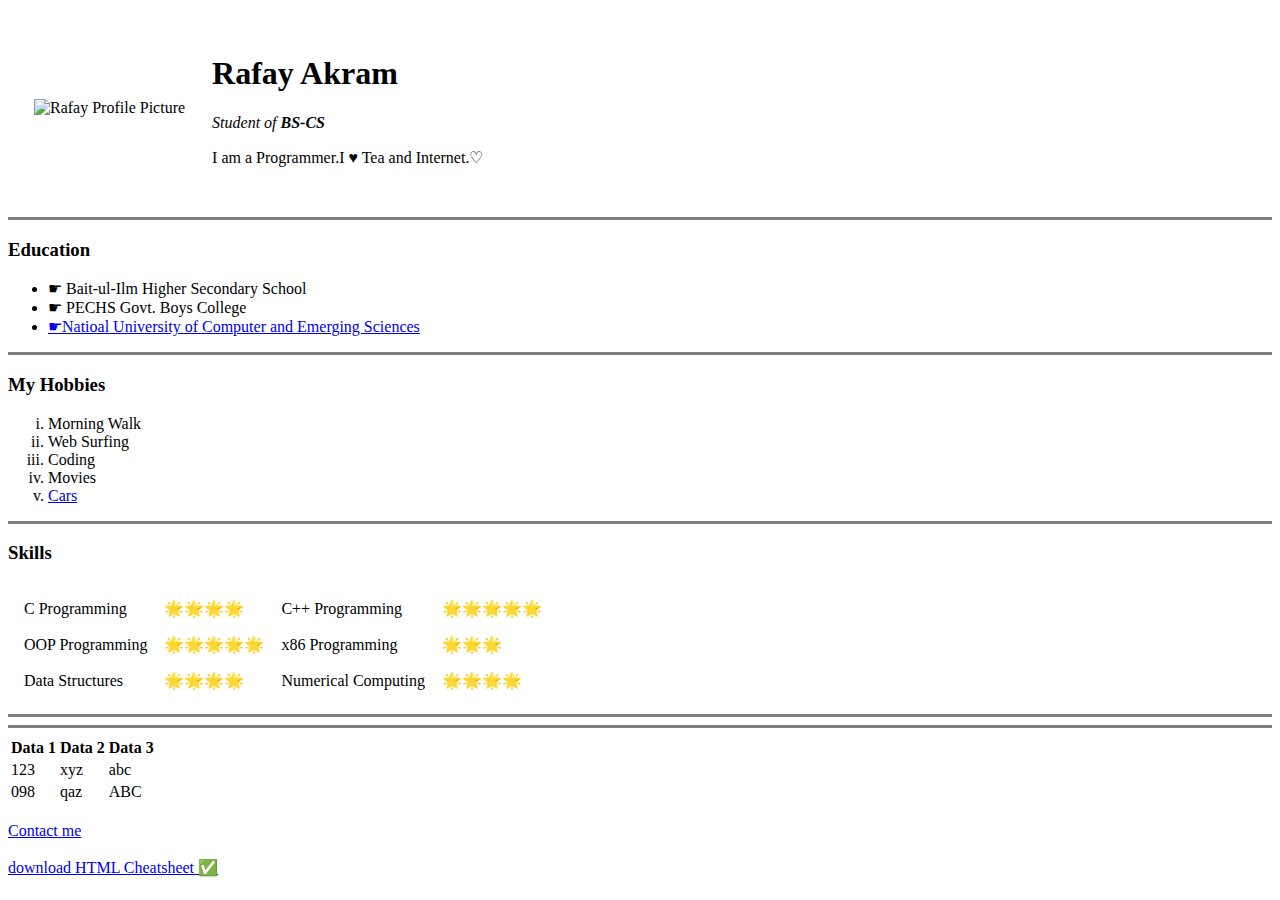
==== index.html @ 467ffb93 "Add initial CV website files" ====
<!DOCTYPE html>
<html lang="en" dir="ltr">
  <head>
    <meta charset="utf-8">
    <title> 💙 Rafay's Personal Site ✅</title>
  </head>
  <body>
    <table cellspacing="25">
      <tr>
        <td><img src="images/rafay.png" alt="Rafay Profile Picture" ></td>
        <td>
        <h1>Rafay Akram</h1>
        <p><em>Student of <strong>BS-CS</strong></em></p>
        <p>I am a Programmer.I ♥ Tea and Internet.♡ </p>
      </td>
      </tr>
    </table>


    <hr size="3" noshade>
    <h3>Education</h3>
      <ul>
        <li>☛ Bait-ul-Ilm  Higher Secondary School</li>
        <li>☛ PECHS Govt. Boys College</li>
        <li><a href="https://khi.nu.edu.pk/">☛Natioal University of Computer and Emerging Sciences</a></li>
      </ul>
      <hr size="3" noshade>
      <h3>My Hobbies</h3>
      <ol type="i">
        <li>Morning Walk</li>
        <li>Web Surfing</li>
        <li>Coding</li>
        <li>Movies</li>
        <li><a href="https://www.google.com/search?q=cars&tbm=isch&ved=2ahUKEwid0Me6hqbxAhXP34UKHcwXBtoQ2-cCegQIABAA&oq=cars&gs_lcp=CgNpbWcQAzIECAAQQzICCAAyBQgAELEDMgUIABCxAzIFCAAQsQMyBQgAELEDMggIABCxAxCDATIFCAAQsQMyBQgAELEDMgUIABCxA1DthgFY04QCYKWGAmgAcAB4AIAB1QGIAaMDkgEDMi0ymAEAoAEBqgELZ3dzLXdpei1pbWewAQDAAQE&sclient=img&ei=xh7PYJ3VBM-_lwTMr5jQDQ&bih=625&biw=1366">Cars</a></li>
      </ol>
      <hr size="3" noshade>
      <h3>Skills</h3>

      <table cellspacing="15">
        <tr>
          <td>C Programming</td>
          <td>🌟🌟🌟🌟</td>
          <td>C++ Programming</td>
          <td>🌟🌟🌟🌟🌟</td>
        </tr>
        <tr>
          <td>OOP Programming</td>
          <td>🌟🌟🌟🌟🌟</td>
          <td>x86 Programming</td>
          <td>🌟🌟🌟</td>
        </tr>
        <tr>
          <td>Data Structures</td>
          <td>🌟🌟🌟🌟</td>
          <td>Numerical Computing</td>
          <td>🌟🌟🌟🌟</td>
        </tr>
      </table>

      <hr size="3" noshade>
      <hr size="3" noshade>

      <!-- Another table  , Work down here is for just practise.-->
    <table>
        <thead>
          <tr>
            <th>Data 1</th>
            <th>Data 2</th>
            <th>Data 3</th>
          </tr>
        </thead>
        <tbody>
          <tr>
            <td>123</td>
            <td>xyz</td>
            <td>abc</td>
          </tr>
          <tr>
            <td>098</td>
            <td>qaz</td>
            <td>ABC</td>
          </tr>
        </tbody>
      </table>
      <br>
      
      <a href="contact.html">Contact me</a>
      <br>
      <br>
      <a href="https://web.stanford.edu/group/csp/cs21/htmlcheatsheet.pdf" download> download HTML Cheatsheet ✅</a>

  </body>
</html>
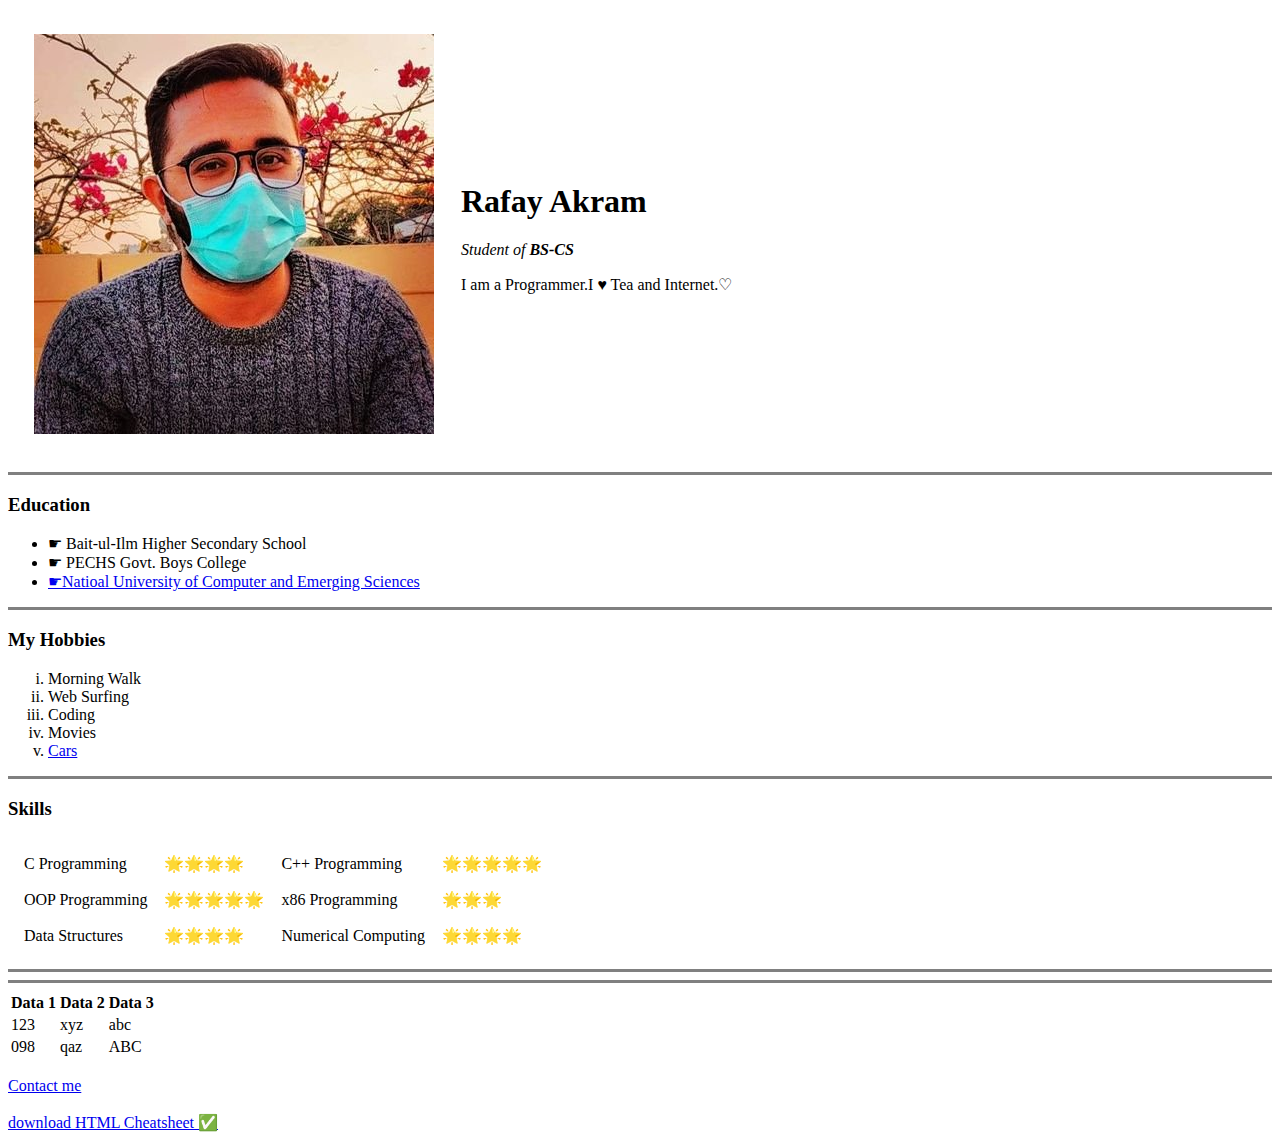
==== commit eaeafbc8: "Update index.html" ====
--- a/index.html
+++ b/index.html
@@ -7,7 +7,7 @@
   <body>
     <table cellspacing="25">
       <tr>
-        <td><img src="images/rafay.png" alt="Rafay Profile Picture" ></td>
+        <td><img src="rafay.png" alt="Rafay Profile Picture" ></td>
         <td>
         <h1>Rafay Akram</h1>
         <p><em>Student of <strong>BS-CS</strong></em></p>
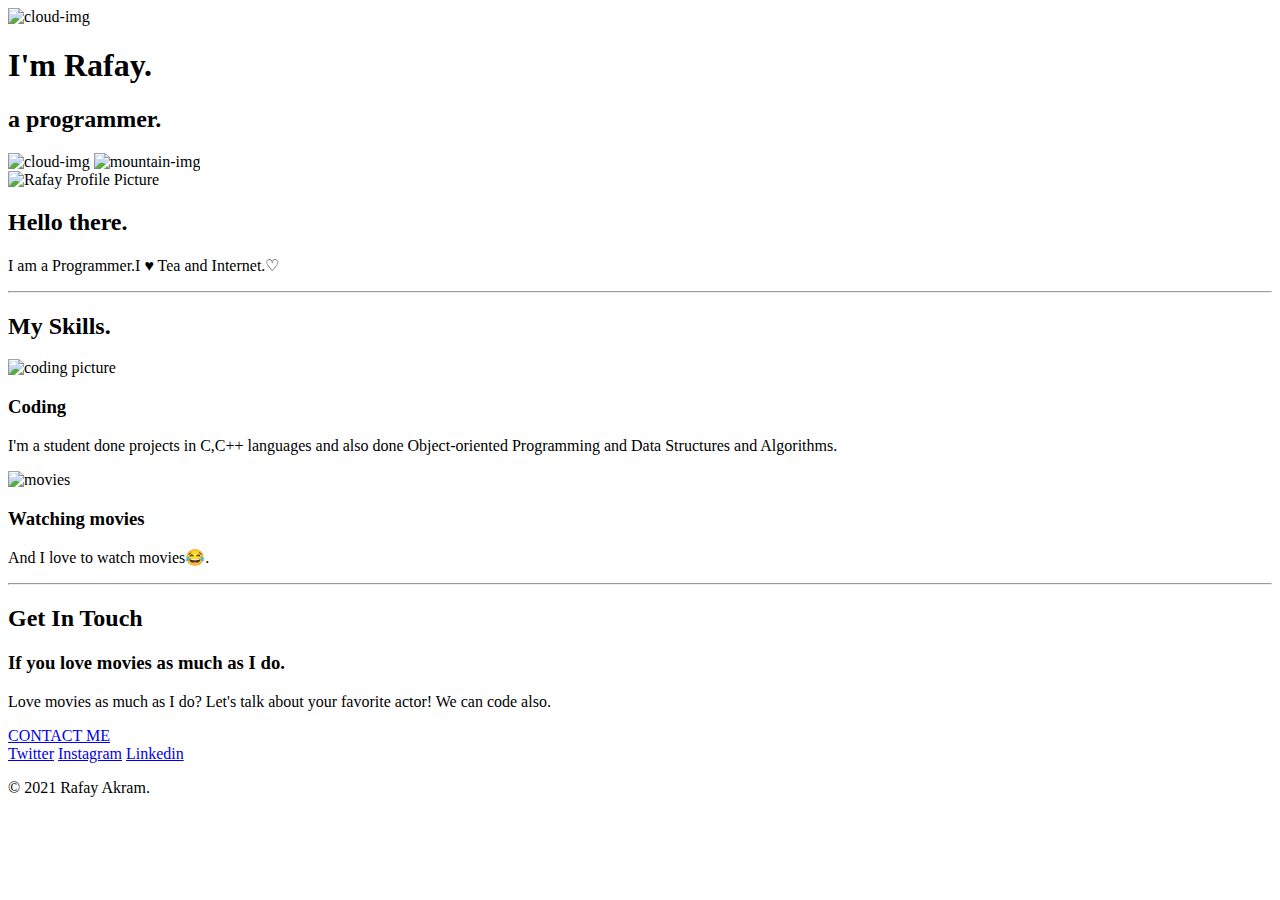
==== commit de9af516: "Add files via upload" ====
--- a/index.html
+++ b/index.html
@@ -1,93 +1,58 @@
-<!DOCTYPE html>
-<html lang="en" dir="ltr">
-  <head>
-    <meta charset="utf-8">
-    <title> 💙 Rafay's Personal Site ✅</title>
-  </head>
-  <body>
-    <table cellspacing="25">
-      <tr>
-        <td><img src="rafay.png" alt="Rafay Profile Picture" ></td>
-        <td>
-        <h1>Rafay Akram</h1>
-        <p><em>Student of <strong>BS-CS</strong></em></p>
-        <p>I am a Programmer.I ♥ Tea and Internet.♡ </p>
-      </td>
-      </tr>
-    </table>
+  <!DOCTYPE html>
+  <html lang="en" dir="ltr">
+    <head>
+
+      <meta charset="utf-8">
+      <title>Rafay Akram</title>
+      <link rel="stylesheet" href="css/styles.css">
+      <link rel="icon" href="favicon.ico">
+      <link href="https://fonts.googleapis.com/css2?family=Merriweather:ital@1&family=Montserrat&family=Sacramento&display=swap" rel="stylesheet">
+    </head>
+    <body>
+      <div class="top-container">
+          <img class="top-cloud" src="images/cloud.png" alt="cloud-img">
+          <h1>I'm Rafay.</h1>
+          <h2>a <span class="pro">pro</span>grammer.</h2>
+          <img class="bottom-cloud" src="images/cloud.png" alt="cloud-img">
+          <img src="images/mountain.png" alt="mountain-img">
+      </div>
+
+        <div class="middle-container">
+          <div class="profile">
+            <img  class="profilePicture" src="images/rafay.png" alt="Rafay Profile Picture">
+            <h2>Hello there.</h2>
+            <p>I am a Programmer.I ♥ Tea and Internet.♡</p>
+          </div>
+          <hr>
+          <div class="skills">
+            <h2>My Skills.</h2>
+            <div class="skill-row">
+              <img class="coding-img" src="images/giphy.gif" alt="coding picture">
+              <h3>Coding</h3>
+              <p>I'm a student done projects in C,C++ languages and also done Object-oriented Programming and Data Structures and Algorithms.</p>
+            </div>
+            <div class="skill-row">
+              <img class="movie-img" src="images/movies.gif" alt="movies">
+              <h3>Watching movies</h3>
+              <p>And I love to watch movies😂.</p>
+            </div>
+          </div>
+          <hr>
+          <div class="contact-me">
+            <h2>Get In Touch</h2>
+            <h3>If you love movies as much as I do.</h3>
+            <p class="contact-message">Love movies as much as I do? Let's talk about your favorite actor! We can code also.</p>
+            <a class="btn" href="mailto:arafay@ymail.com">CONTACT ME</a>
+          </div>
+        </div>
 
 
-    <hr size="3" noshade>
-    <h3>Education</h3>
-      <ul>
-        <li>☛ Bait-ul-Ilm  Higher Secondary School</li>
-        <li>☛ PECHS Govt. Boys College</li>
-        <li><a href="https://khi.nu.edu.pk/">☛Natioal University of Computer and Emerging Sciences</a></li>
-      </ul>
-      <hr size="3" noshade>
-      <h3>My Hobbies</h3>
-      <ol type="i">
-        <li>Morning Walk</li>
-        <li>Web Surfing</li>
-        <li>Coding</li>
-        <li>Movies</li>
-        <li><a href="https://www.google.com/search?q=cars&tbm=isch&ved=2ahUKEwid0Me6hqbxAhXP34UKHcwXBtoQ2-cCegQIABAA&oq=cars&gs_lcp=CgNpbWcQAzIECAAQQzICCAAyBQgAELEDMgUIABCxAzIFCAAQsQMyBQgAELEDMggIABCxAxCDATIFCAAQsQMyBQgAELEDMgUIABCxA1DthgFY04QCYKWGAmgAcAB4AIAB1QGIAaMDkgEDMi0ymAEAoAEBqgELZ3dzLXdpei1pbWewAQDAAQE&sclient=img&ei=xh7PYJ3VBM-_lwTMr5jQDQ&bih=625&biw=1366">Cars</a></li>
-      </ol>
-      <hr size="3" noshade>
-      <h3>Skills</h3>
+        <div class="bottom-container">
+          <a class="footer-link" href="https://twitter.com/rafayakram6">Twitter</a>
+          <a class="footer-link" href="https://www.instagram.com/abdulrafayshaikh/">Instagram</a>
+          <a class="footer-link" href="https://pk.linkedin.com/in/rafay-akram-179467217?trk=people-guest_people_search-card">Linkedin</a>
+          <p class="copyright">© 2021 Rafay Akram.</p>
+        </div>
 
-      <table cellspacing="15">
-        <tr>
-          <td>C Programming</td>
-          <td>🌟🌟🌟🌟</td>
-          <td>C++ Programming</td>
-          <td>🌟🌟🌟🌟🌟</td>
-        </tr>
-        <tr>
-          <td>OOP Programming</td>
-          <td>🌟🌟🌟🌟🌟</td>
-          <td>x86 Programming</td>
-          <td>🌟🌟🌟</td>
-        </tr>
-        <tr>
-          <td>Data Structures</td>
-          <td>🌟🌟🌟🌟</td>
-          <td>Numerical Computing</td>
-          <td>🌟🌟🌟🌟</td>
-        </tr>
-      </table>
-
-      <hr size="3" noshade>
-      <hr size="3" noshade>
-
-      <!-- Another table  , Work down here is for just practise.-->
-    <table>
-        <thead>
-          <tr>
-            <th>Data 1</th>
-            <th>Data 2</th>
-            <th>Data 3</th>
-          </tr>
-        </thead>
-        <tbody>
-          <tr>
-            <td>123</td>
-            <td>xyz</td>
-            <td>abc</td>
-          </tr>
-          <tr>
-            <td>098</td>
-            <td>qaz</td>
-            <td>ABC</td>
-          </tr>
-        </tbody>
-      </table>
-      <br>
-      
-      <a href="contact.html">Contact me</a>
-      <br>
-      <br>
-      <a href="https://web.stanford.edu/group/csp/cs21/htmlcheatsheet.pdf" download> download HTML Cheatsheet ✅</a>
-
-  </body>
-</html>
+    </body>
+  </html>
